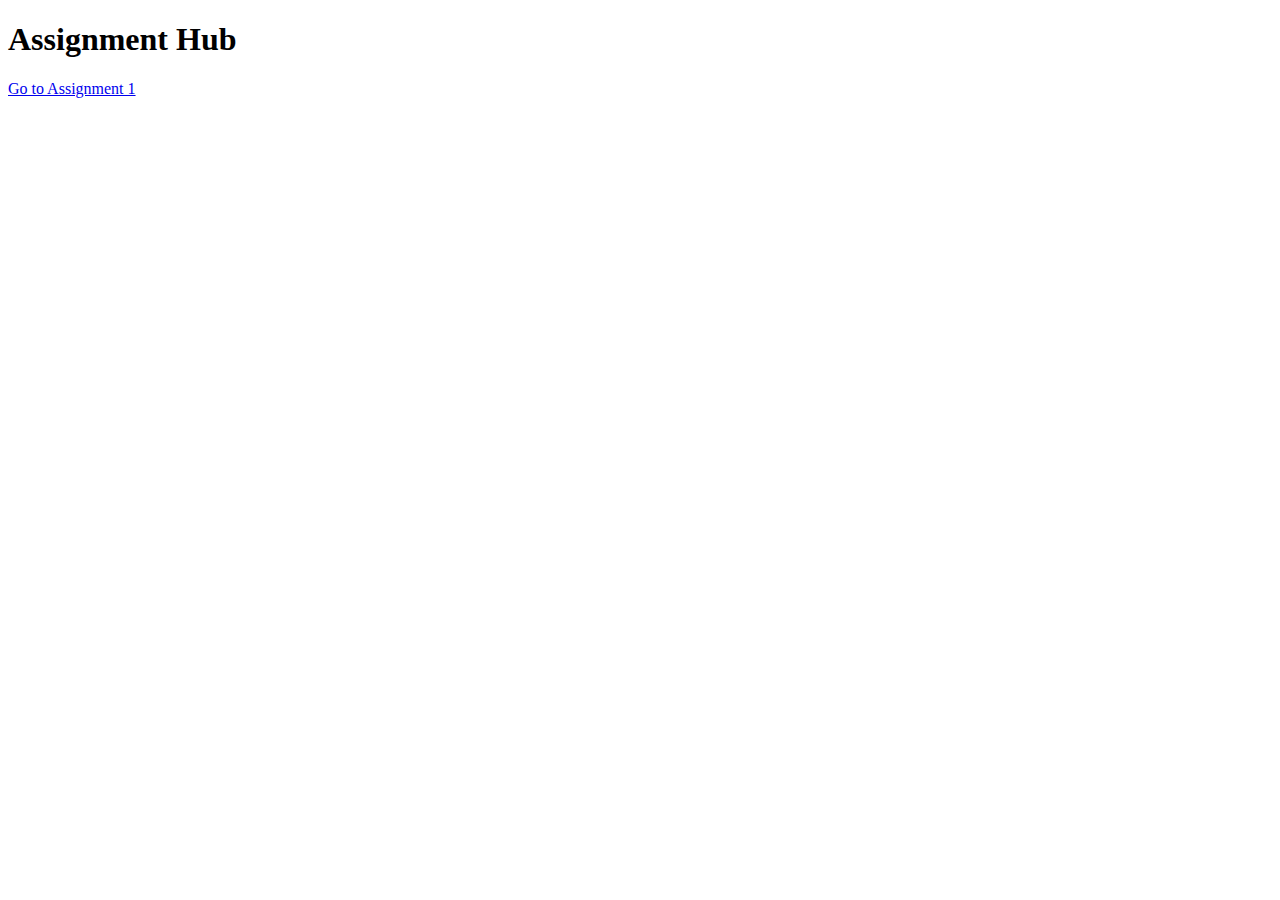
==== index.html @ 20faa8e0 "added assignment hub for gh-pages" ====
<!DOCTYPE html>
<html lang="en">
    <!-- New experiment: show a bunch of things, one of them sticks out, see how fast you can point it out -->
    <head>
        <title>Assignment Hub</title>

        <meta charset="utf-8">
        <meta name="viewport" content="width=device-width, initial-scale=1, shrink-to-fit=no">

        <link rel="stylesheet" href="css/styles.css">
        <link href="https://fonts.googleapis.com/css2?family=Roboto&display=swap" rel="stylesheet">
    </head>
    <body>
        <div class="container">
            <h1 class="title">Assignment Hub</h1>
            <a href="./Assignment 1/index.html">Go to Assignment 1</a>
        </div>
        <script type="text/javascript" src="js/code.js"></script>
    </body>
</html>
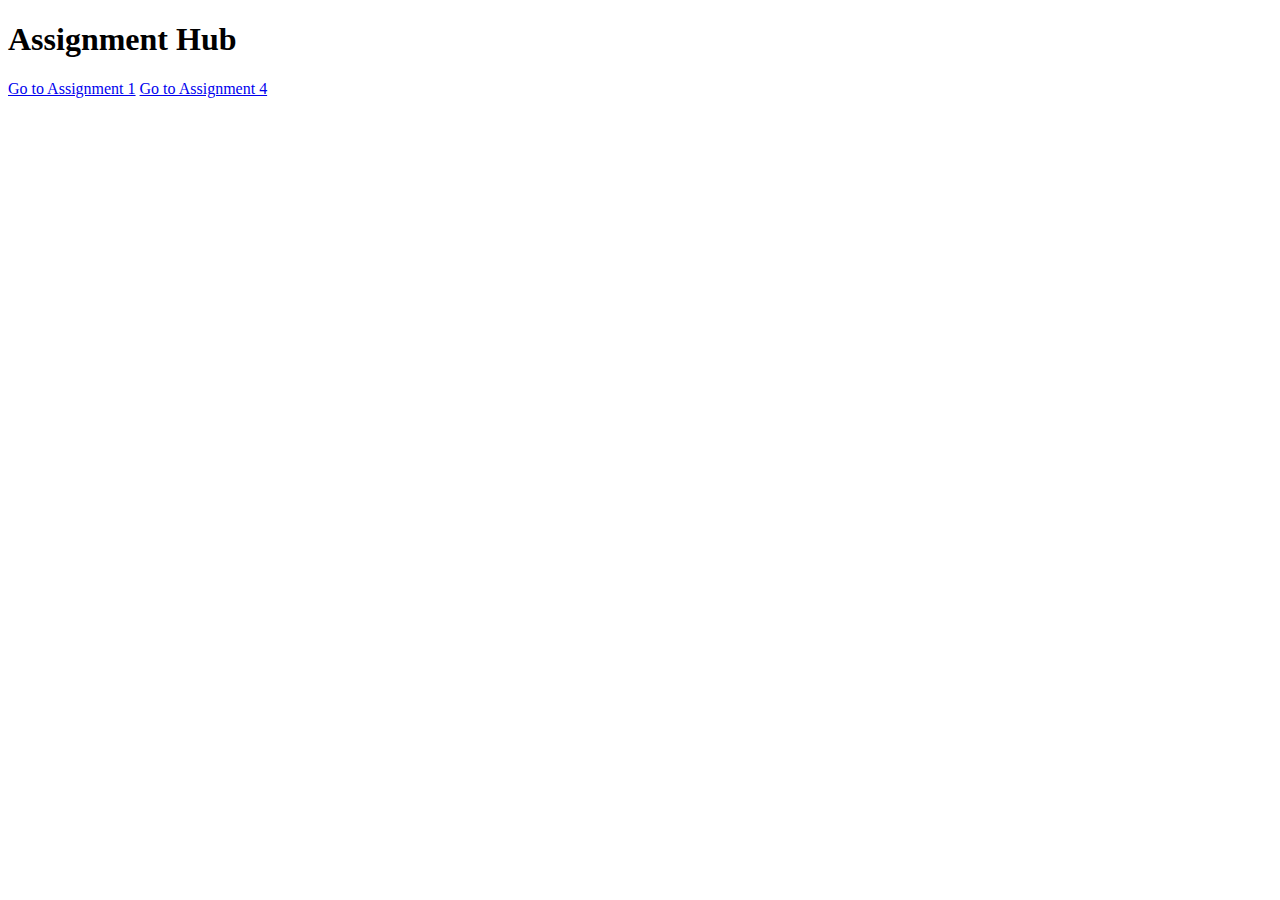
==== commit bfb9151b: "whack-a-mole implemented, missing calibration" ====
--- a/index.html
+++ b/index.html
@@ -6,15 +6,12 @@
 
         <meta charset="utf-8">
         <meta name="viewport" content="width=device-width, initial-scale=1, shrink-to-fit=no">
-
-        <link rel="stylesheet" href="css/styles.css">
-        <link href="https://fonts.googleapis.com/css2?family=Roboto&display=swap" rel="stylesheet">
     </head>
     <body>
         <div class="container">
             <h1 class="title">Assignment Hub</h1>
             <a href="./Assignment 1/index.html">Go to Assignment 1</a>
+            <a href="./Assignment 4/index.html">Go to Assignment 4</a>
         </div>
-        <script type="text/javascript" src="js/code.js"></script>
     </body>
 </html>
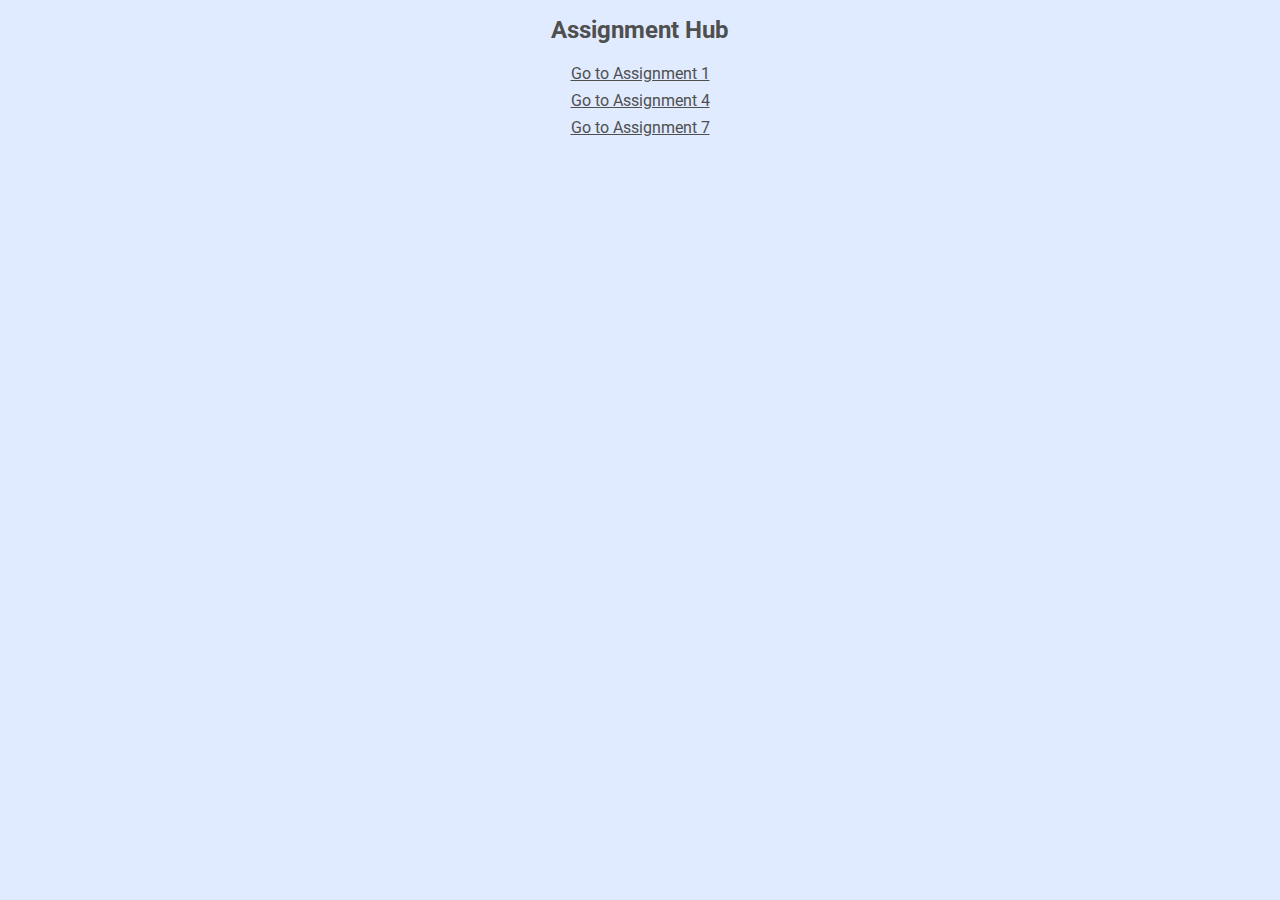
==== commit a2b9330b: "start of assignment 7" ====
--- a/index.html
+++ b/index.html
@@ -1,17 +1,51 @@
 <!DOCTYPE html>
 <html lang="en">
-    <!-- New experiment: show a bunch of things, one of them sticks out, see how fast you can point it out -->
     <head>
         <title>Assignment Hub</title>
 
         <meta charset="utf-8">
         <meta name="viewport" content="width=device-width, initial-scale=1, shrink-to-fit=no">
+        <link href="https://fonts.googleapis.com/css2?family=Roboto&display=swap" rel="stylesheet">
     </head>
     <body>
+        <style>
+            html, * {
+            box-sizing: border-box;
+            }
+            html, body, button {
+            font-family: 'Roboto', sans-serif;
+            font-size: 16px;
+            margin: 0;
+            padding: 0;
+            background-color: #E0EBFF;
+            color: #4F4F4F;
+            }
+
+            .container {
+                display: flex;
+                justify-content: center;
+                align-items: center;
+                flex-direction: column;
+            }
+
+            .title {
+                font-size: 24px;
+            }
+
+            .nav-item {
+                margin: 4px;
+                color: #4F4F4F;
+            }
+
+            .nav-item:hover, .nav-item:focus {
+                opacity: .8;
+            }
+        </style>
         <div class="container">
             <h1 class="title">Assignment Hub</h1>
-            <a href="./Assignment 1/index.html">Go to Assignment 1</a>
-            <a href="./Assignment 4/index.html">Go to Assignment 4</a>
+            <a href="./Assignment 1/index.html" class="nav-item">Go to Assignment 1</a>
+            <a href="./Assignment 4/index.html" class="nav-item">Go to Assignment 4</a>
+            <a href="./Assignment 7/index.html" class="nav-item">Go to Assignment 7</a>
         </div>
     </body>
 </html>
